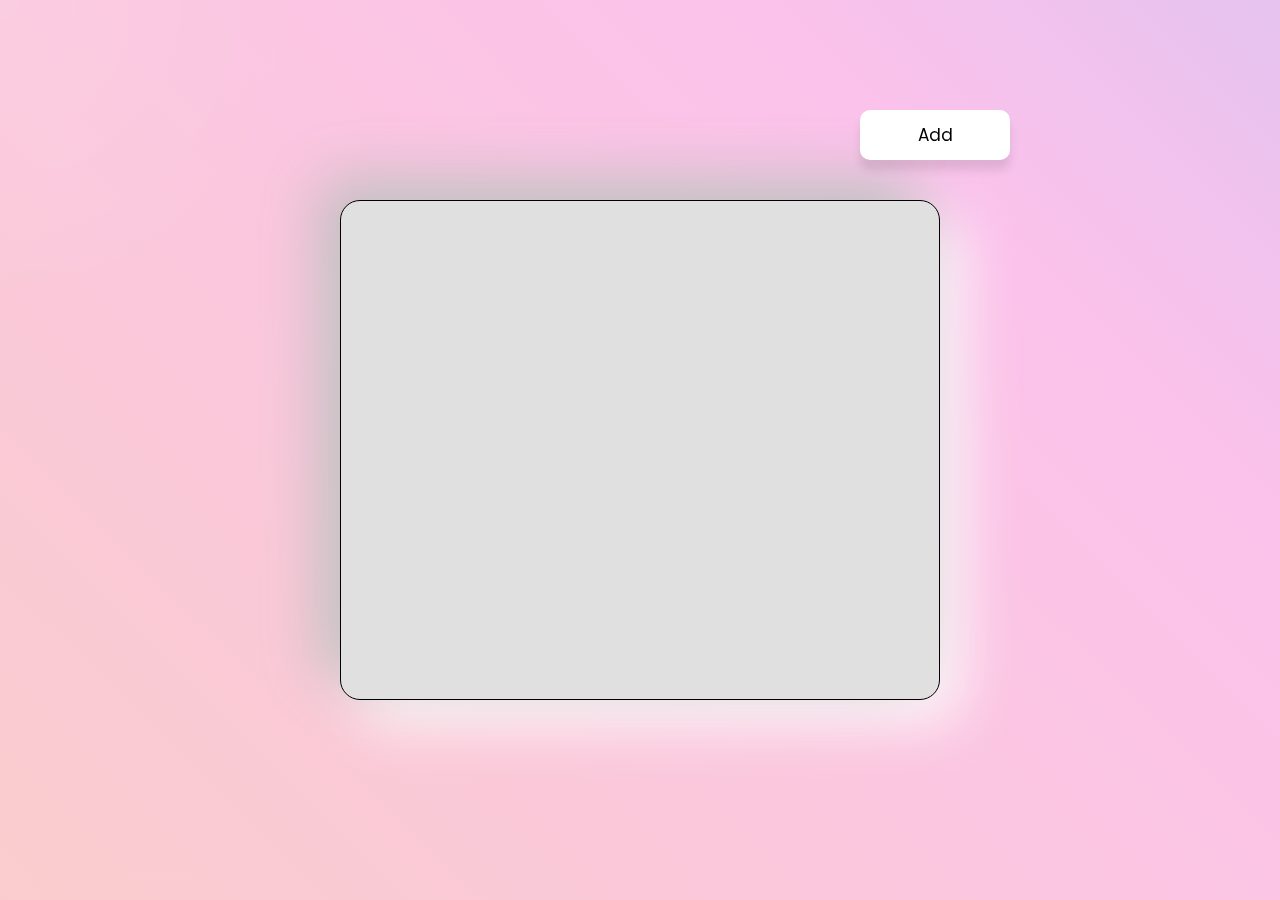
==== src/index.html @ e1694472 "folders created." ====
<!DOCTYPE html>
<html lang="en">
	<head>
		<meta charset="UTF-8" />
		<meta name="viewport" content="width=device-width, initial-scale=1.0" />
		<link rel="stylesheet" href="style.css" />
		<title>Transaction</title>
	</head>
	<body>
		<div class="animated-background"></div>
		<div class="container">
			<div class="boxes"></div>
			<div class="button-container">
				<span class="tooltip">new Transaction</span>
				<span class="add-button">Add</span>
			</div>
			<div class="modal-none">
				<form class="form">
					<label class="lb" for="nome">From:</label>
					<input name="nome" id="nome" type="text" class="infos" required />

					<label for="email" class="lb">To:</label>
					<input name="email" id="lb" type="text" class="infos" required />

					<label for="data" class="lb">Amount:</label>
					<input
						name="data"
						id="data"
						type="number"
						class="infos"
						required
						min="0"
					/>

					<button class="send" type="submit">Send</button>
					<button class="close">Close</button>
				</form>
			</div>
		</div>
		<script src="./script.js"></script>
	</body>
</html>
---- src/style.css ----
@import url('https://fonts.googleapis.com/css2?family=Poppins:ital,wght@0,100..900;1,100..900&family=Poppins:ital,wght@0,100;0,200;0,300;0,400;0,500;0,600;0,700;0,800;0,900;1,100;1,200;1,300;1,400;1,500;1,600;1,700;1,800;1,900&family=Roboto:ital,wght@0,100;0,300;0,400;0,500;0,700;0,900;1,100;1,300;1,400;1,500;1,700;1,900&display=swap');
* {
	margin: 0;
	padding: 0;
	box-sizing: border-box;
}
body {
	font-family: 'Poppins';
	position: relative;
	width: 100vw;
	height: 100vh;
	display: flex;
	align-items: center;
	justify-content: center;
	overflow: hidden;
}
.boxes {
	padding: 10px;
	width: 600px;
	height: 500px;
	border-radius: 20px;
	border: 1px solid black;
	overflow-y: scroll;
	background: #e0e0e0;
	box-shadow: -20px -20px 60px #bebebe, 20px 20px 60px #ffffff;
}

/** ADD BUTTON  start*/
.button-container {
	position: relative;
	background: #ffffff;
	color: #000;
	padding: 15px;
	margin: 10px;
	border-radius: 10px;
	width: 150px;
	height: 50px;
	font-size: 17px;
	display: flex;
	justify-content: center;
	align-items: center;
	flex-direction: column;
	box-shadow: 0 10px 10px rgba(0, 0, 0, 0.1);
	cursor: pointer;
	transition: all 0.2s cubic-bezier(0.68, -0.55, 0.265, 1.55);
}

.tooltip {
	position: absolute;
	top: 0;
	font-size: 14px;
	background: #ffffff;
	color: #ffffff;
	padding: 5px 8px;
	border-radius: 5px;
	box-shadow: 0 10px 10px rgba(0, 0, 0, 0.1);
	opacity: 0;
	pointer-events: none;
	transition: all 0.3s cubic-bezier(0.68, -0.55, 0.265, 1.55);
}

.tooltip::before {
	position: absolute;
	content: '';
	height: 8px;
	width: 8px;
	background: #ffffff;
	bottom: -3px;
	left: 50%;
	transform: translate(-50%) rotate(45deg);
	transition: all 0.3s cubic-bezier(0.68, -0.55, 0.265, 1.55);
}

.button-container:hover .tooltip {
	top: -45px;
	opacity: 1;
	visibility: visible;
	pointer-events: auto;
}
.button-container {
	position: absolute;
	right: 260px;
	top: 100px;
}

svg:hover span,
svg:hover .tooltip {
	text-shadow: 0px -1px 0px rgba(0, 0, 0, 0.1);
}

.button-container:hover,
.button-container:hover .tooltip,
.button-container:hover .tooltip::before {
	background: linear-gradient(320deg, rgb(3, 77, 146), rgb(0, 60, 255));
	color: #ffffff;
}

/** ADD BUTTON  end*/

/* scroll */
.boxes::-webkit-scrollbar {
	height: 8px;
	width: 10px;
	cursor: grabbing;
}
.boxes::-webkit-scrollbar-track {
	background: rgb(0, 0, 0, 0.1);
	border-radius: 99px;
	cursor: grabbing;
}
.boxes::-webkit-scrollbar-thumb {
	background: rgb(0, 0, 0, 0.15);
	cursor: grabbing;
	border-radius: 99px;
}

/* trash */

.trash-container {
	margin-bottom: 10px;
	display: flex;
	justify-content: center;
	align-items: center;
	cursor: pointer;
	width: 40px;
}

.trash-icon {
	transition: all 0.3s ease;
}

.trash-icon path {
	transition: all 0.3s ease;
}

.trash-body {
	fill: #757575;
	stroke: #616161;
}

.trash-lid {
	fill: #9e9e9e;
	stroke: #616161;
}

.trash-container:hover .trash-body {
	fill: #f44336;
	stroke: #d32f2f;
}

.trash-container:hover .trash-lid {
	fill: #ff5252;
	stroke: #d32f2f;
}

.trash-container:hover .trash-icon {
	transform: translateY(-3px);
}

.trash-container:hover::after {
	opacity: 0.7;
	color: #f44336;
	transform: translateY(0);
}

/* edit-pen */
.section2 {
	width: 40px;
	margin-bottom: 10px;
}
.edit-container {
	cursor: pointer;
	position: relative;
}

.edit-icon {
	width: 40px;
	height: 30px;
	transition: all 0.3s ease;
}

.edit-icon path {
	transition: all 0.3s ease;
}

.pencil-body {
	fill: #757575;
	stroke: #616161;
}

.pencil-top {
	fill: #9e9e9e;
	stroke: #616161;
}

.edit-container:hover .pencil-body {
	fill: #4caf50;
	stroke: #388e3c;
}

.edit-container:hover .pencil-top {
	fill: #81c784;
	stroke: #388e3c;
}

.edit-container:hover .edit-icon {
	transform: translateY(-3px);
}

.edit-container:hover::after {
	opacity: 0.7;
	color: #4caf50;
	transform: translateY(0);
}
.box {
	background: lightgrey;
	font-size: 25px;
	border-radius: 12px;
	box-shadow: 0 2px 8px rgba(0, 0, 0, 0.05);
	transition: all 0.3s ease;
	margin-bottom: 20px;
	&:hover {
		cursor: pointer;
		transform: translateY(-2px);
		box-shadow: 0 4px 12px 16px rgba(0, 0, 0, 0.1);
	}
}
.transaction-box {
	height: 60px;
	padding: 1.5rem;
	margin-bottom: 20px;
	width: 100%;
	display: grid;
	grid-template-columns: auto 40px auto;
	gap: 1rem;
	align-items: center;
	transition: all 0.3s ease;
}

.address-container {
	text-align: center;
}

.label {
	font-size: 10px;
	font-weight: bolder;
	color: #999;
	margin-bottom: 0.3rem;
}

.address {
	color: #666;
	font-weight: 500;
	font-size: 18px;
}

.arrow-icon {
	color: #4caf50;
}

.amount {
	grid-column: 1 / -1;
	text-align: center;
	margin-top: 0.5rem;
	font-weight: 600;
	color: #4caf50;
	font-size: 1.1rem;
}

.animated-background {
	position: fixed;
	width: 100%;
	height: 100%;
	background: linear-gradient(
		45deg,
		#ff9a9e,
		#fad0c4,
		#fbc2eb,
		#a1c4fd,
		#c2e9fb
	);
	background-size: 400% 400%;
	animation: gradientAnimation 10s ease infinite;
	z-index: -1;
}

@keyframes gradientAnimation {
	0% {
		background-position: 0% 50%;
	}
	50% {
		background-position: 100% 50%;
	}
	100% {
		background-position: 0% 50%;
	}
}

.animated-background::before,
.animated-background::after {
	content: '';
	position: absolute;
	width: 200%;
	height: 200%;
	background: radial-gradient(
		circle,
		rgba(255, 255, 255, 0.1) 1%,
		transparent 20%
	);
	animation: particleMove 15s linear infinite;
	mix-blend-mode: screen;
}

.animated-background::before {
	top: -100%;
	left: -100%;
}

.animated-background::after {
	top: 100%;
	left: 100%;
	animation-delay: 7.5s;
}

@keyframes particleMove {
	0% {
		transform: translate(0, 0);
	}
	100% {
		transform: translate(100%, 100%);
	}
}

/* modal */
.modal-none {
	display: none;
	position: absolute;
	color: white;
	left: 10px;
	bottom: 0;
}

.modal-block {
	display: block;
	color: red;
}

/* form */
form {
	background-color: #444444;
	border-radius: 10px;
	padding: 20px;
	width: 300px;
	margin: 50px auto;
}

.lb {
	display: block;
	margin-bottom: 10px;
	font-size: 18px;
	font-weight: bold;
}

.infos[type='text'],
input[type='email'],
input[type='number'] {
	width: 100%;
	padding: 10px;
	font-size: 16px;
	border-radius: 5px;
	border: none;
	margin-bottom: 20px;
	background-color: #333333;
	color: white;
}

.send {
	--glow-color: rgb(176, 255, 189);
	--glow-spread-color: rgba(123, 255, 160, 0.781);
	--enhanced-glow-color: rgb(182, 175, 71);
	--btn-color: rgba(13, 241, 21, 0.508);
	border: 0.25em solid var(--glow-color);
	padding: 1em 2em;
	color: var(--glow-color);
	font-size: 14px;
	font-weight: bold;
	background-color: var(--btn-color);
	border-radius: 1em;
	outline: none;
	box-shadow: 0 0 1em 0.25em var(--glow-color),
		0 0 4em 1em var(--glow-spread-color),
		inset 0 0 0.05em 0.25em var(--glow-color);
	text-shadow: 0 0 0.5em var(--glow-color);
	position: relative;
	transition: all 0.3s;
}

.send::after {
	pointer-events: none;
	content: '';
	position: absolute;
	top: 120%;
	left: 0;
	height: 100%;
	width: 100%;
	background-color: var(--glow-spread-color);
	filter: blur(2em);
	opacity: 0.7;
	transform: perspective(1.5em) rotateX(35deg) scale(1, 0.6);
}

.send:hover {
	color: var(--btn-color);
	background-color: var(--glow-color);
	box-shadow: 0 0 1em 0.25em var(--glow-color),
		0 0 4em 2em var(--glow-spread-color),
		inset 0 0 0.75em 0.25em var(--glow-color);
	cursor: pointer;
}

.send:active {
	box-shadow: 0 0 0.6em 0.25em var(--glow-color),
		0 0 2.5em 2em var(--glow-spread-color),
		inset 0 0 0.5em 0.25em var(--glow-color);
}

.close {
	--glow-color: rgb(255, 176, 176);
	--glow-spread-color: rgba(255, 123, 123, 0.781);
	--enhanced-glow-color: rgb(182, 175, 71);
	--btn-color: rgba(241, 13, 13, 0.508);
	border: 0.25em solid var(--glow-color);
	padding: 1em 2em;
	color: var(--glow-color);
	font-size: 14px;
	font-weight: bold;
	background-color: var(--btn-color);
	border-radius: 1em;
	outline: none;
	box-shadow: 0 0 1em 0.25em var(--glow-color),
		0 0 4em 1em var(--glow-spread-color),
		inset 0 0 0.05em 0.25em var(--glow-color);
	text-shadow: 0 0 0.5em var(--glow-color);
	position: relative;
	transition: all 0.3s;
}

.close::after {
	pointer-events: none;
	content: '';
	position: absolute;
	top: 120%;
	left: 0;
	height: 100%;
	width: 100%;
	background-color: var(--glow-spread-color);
	filter: blur(2em);
	opacity: 0.7;
	transform: perspective(1.5em) rotateX(35deg) scale(1, 0.6);
}

.close:hover {
	color: var(--btn-color);
	background-color: var(--glow-color);
	box-shadow: 0 0 1em 0.25em var(--glow-color),
		0 0 4em 2em var(--glow-spread-color),
		inset 0 0 0.75em 0.25em var(--glow-color);
	cursor: pointer;
}

.close:active {
	box-shadow: 0 0 0.6em 0.25em var(--glow-color),
		0 0 2.5em 2em var(--glow-spread-color),
		inset 0 0 0.5em 0.25em var(--glow-color);
}
.iconContainer {
	display: flex;
	align-items: center;
	justify-content: space-between;
	margin: 20px;
}
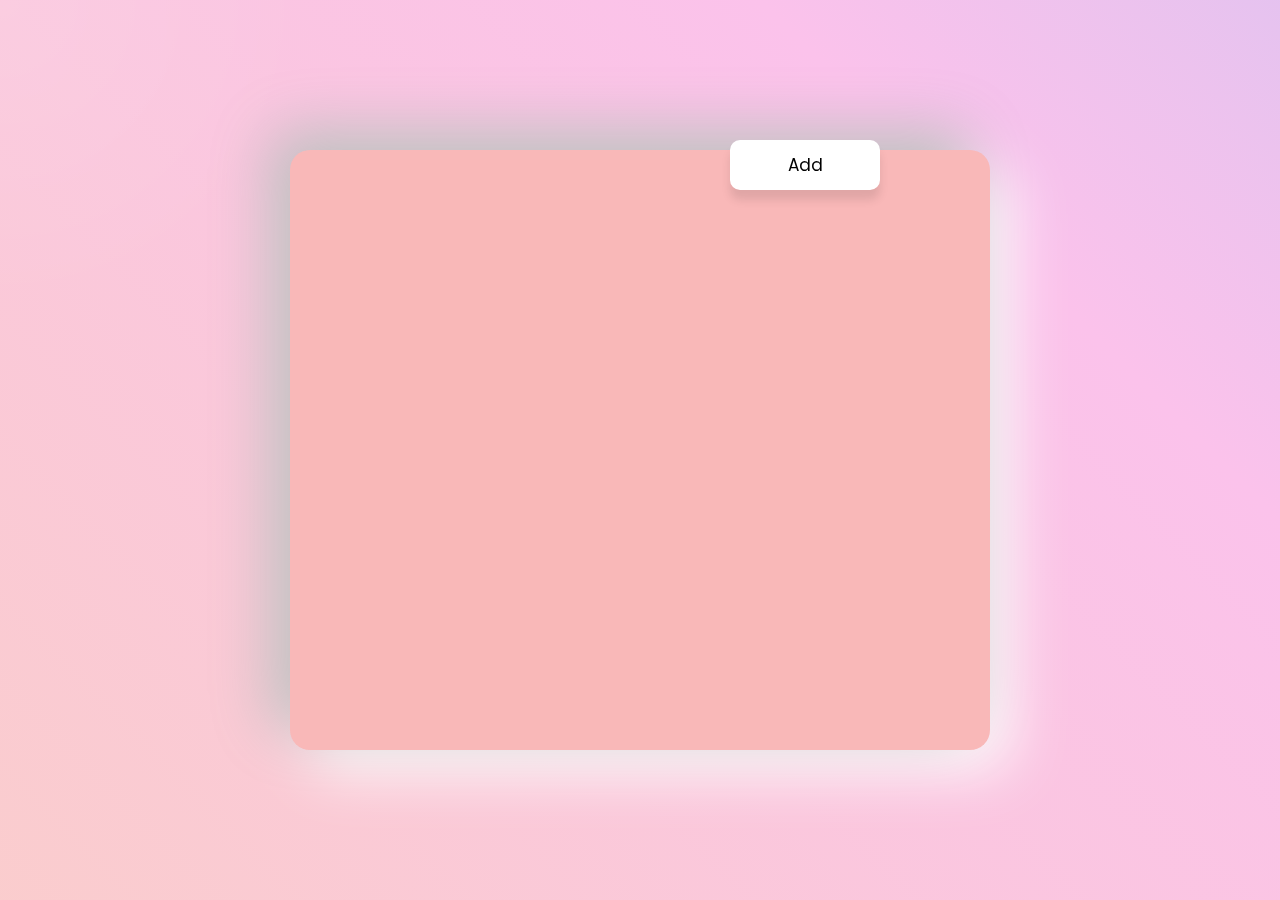
==== commit a46447d5: "pop-up added." ====
--- a/src/index.html
+++ b/src/index.html
@@ -4,10 +4,21 @@
 		<meta charset="UTF-8" />
 		<meta name="viewport" content="width=device-width, initial-scale=1.0" />
 		<link rel="stylesheet" href="style.css" />
+		<link rel="shortcut icon" href="../img/image.png" type="image/x-icon" />
 		<title>Transaction</title>
 	</head>
 	<body>
 		<div class="animated-background"></div>
+		<div class="popup-overlay" style="display: none;">
+			<div class="popup">
+				<div class="popup-header">Delete transaction</div>
+				<div class="popup-content">Are you sure&</div>
+				<div class="popup-buttons">
+					<button class="popup-button" id="confirm-delete">Yes</button>
+					<button class="popup-button" id="cancel-delete">No</button>
+				</div>
+			</div>
+		</div>
 		<div class="container">
 			<div class="boxes"></div>
 			<div class="button-container">
@@ -16,11 +27,11 @@
 			</div>
 			<div class="modal-none">
 				<form class="form">
-					<label class="lb" for="nome">From:</label>
-					<input name="nome" id="nome" type="text" class="infos" required />
+					<label class="lb" for="name">From:</label>
+					<input name="name" id="name" type="text" class="infos" required />
 
 					<label for="email" class="lb">To:</label>
-					<input name="email" id="lb" type="text" class="infos" required />
+					<input name="email" id="email" type="text" class="infos" required />
 
 					<label for="data" class="lb">Amount:</label>
 					<input
--- a/src/style.css
+++ b/src/style.css
@@ -15,13 +15,13 @@
 	overflow: hidden;
 }
 .boxes {
-	padding: 10px;
-	width: 600px;
-	height: 500px;
+	padding: 20px;
+	width: 700px;
+	height: 600px;
 	border-radius: 20px;
-	border: 1px solid black;
-	overflow-y: scroll;
-	background: #e0e0e0;
+	box-sizing: border-box;
+	overflow: auto;
+	background: #f9b8b8;
 	box-shadow: -20px -20px 60px #bebebe, 20px 20px 60px #ffffff;
 }
 
@@ -79,8 +79,8 @@
 }
 .button-container {
 	position: absolute;
-	right: 260px;
-	top: 100px;
+	right: 390px;
+	top: 130px;
 }
 
 svg:hover span,
@@ -97,10 +97,10 @@
 
 /** ADD BUTTON  end*/
 
-/* scroll */
+/** SCROLL */
 .boxes::-webkit-scrollbar {
-	height: 8px;
 	width: 10px;
+	padding: 10px;
 	cursor: grabbing;
 }
 .boxes::-webkit-scrollbar-track {
@@ -347,10 +347,10 @@
 
 /* form */
 form {
-	background-color: #444444;
+	background-color: #858484;
 	border-radius: 10px;
 	padding: 20px;
-	width: 300px;
+	width: 400px;
 	margin: 50px auto;
 }
 
@@ -478,4 +478,4 @@
 	align-items: center;
 	justify-content: space-between;
 	margin: 20px;
-}+}
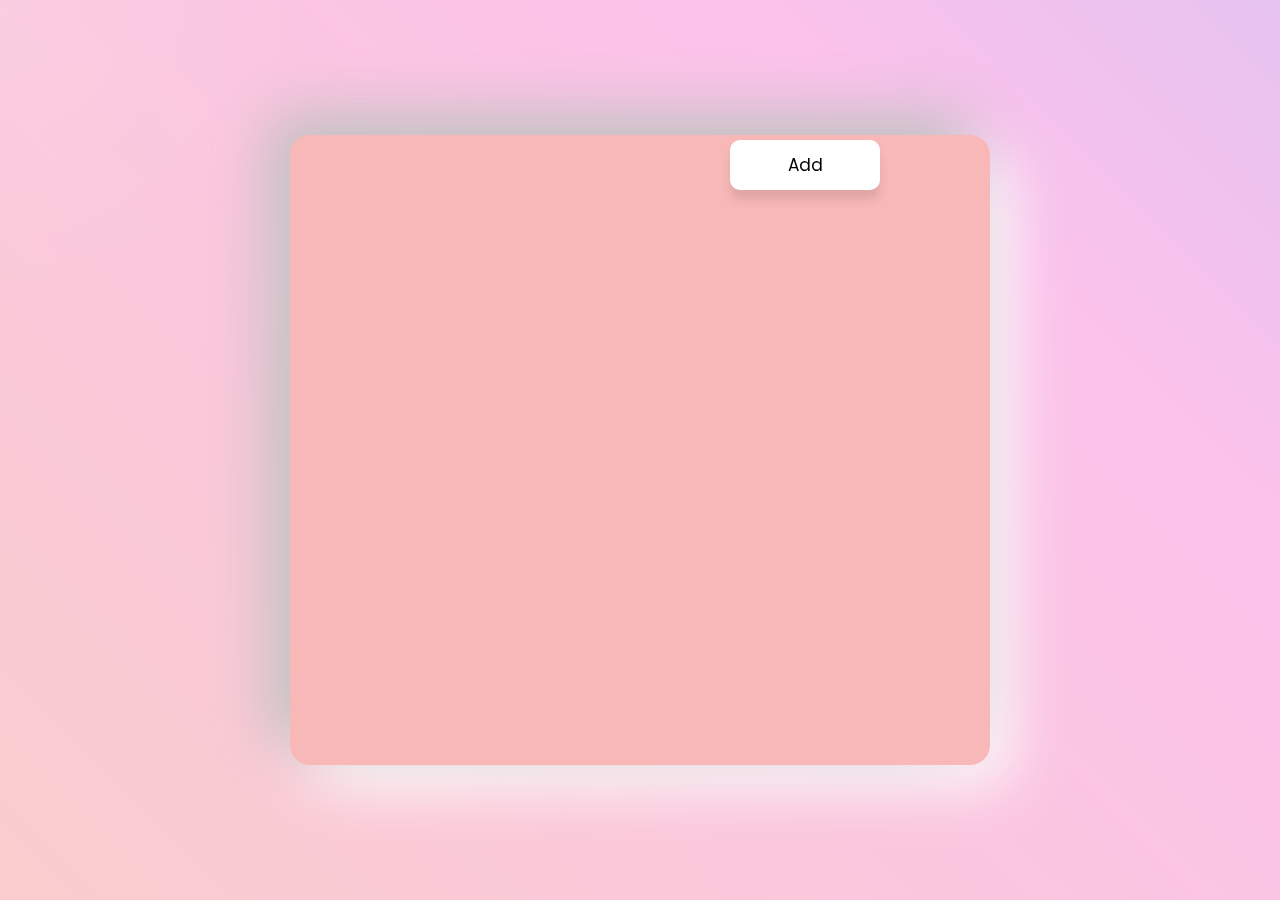
==== commit d966941d: "project done." ====
--- a/src/index.html
+++ b/src/index.html
@@ -12,7 +12,7 @@
 		<div class="popup-overlay" style="display: none;">
 			<div class="popup">
 				<div class="popup-header">Delete transaction</div>
-				<div class="popup-content">Are you sure&</div>
+				<div class="popup-content">Are you sure?</div>
 				<div class="popup-buttons">
 					<button class="popup-button" id="confirm-delete">Yes</button>
 					<button class="popup-button" id="cancel-delete">No</button>
--- a/src/style.css
+++ b/src/style.css
@@ -17,7 +17,7 @@
 .boxes {
 	padding: 20px;
 	width: 700px;
-	height: 600px;
+	height: 630px;
 	border-radius: 20px;
 	box-sizing: border-box;
 	overflow: auto;
@@ -239,6 +239,9 @@
 
 .address-container {
 	text-align: center;
+	color: #666;
+	font-weight: 500;
+	font-size: 20px;
 }
 
 .label {
@@ -248,11 +251,11 @@
 	margin-bottom: 0.3rem;
 }
 
-.address {
+/* .address {
 	color: #666;
 	font-weight: 500;
 	font-size: 18px;
-}
+} */
 
 .arrow-icon {
 	color: #4caf50;
@@ -479,3 +482,58 @@
 	justify-content: space-between;
 	margin: 20px;
 }
+
+/* POP-UP */
+.popup-overlay {
+	position: fixed;
+	top: 0;
+	left: 0;
+	width: 100%;
+	height: 100%;
+	background: rgba(0, 0, 0, 0.5);
+	display: flex;
+	justify-content: center;
+	align-items: center;
+}
+
+.popup {
+	background: #333;
+	padding: 20px;
+	border-radius: 4px;
+	width: 300px;
+	box-shadow: 0 2px 10px rgba(0, 0, 0, 0.3);
+}
+
+.popup-header {
+	color: white;
+	font-size: 18px;
+	margin-bottom: 20px;
+	padding-bottom: 10px;
+	border-bottom: 2px solid #4a9eff;
+}
+
+.popup-content {
+	color: white;
+	text-align: center;
+	margin-bottom: 20px;
+}
+
+.popup-buttons {
+	display: flex;
+	gap: 10px;
+}
+
+.popup-button {
+	flex: 1;
+	padding: 8px;
+	border: none;
+	border-radius: 4px;
+	background: #555;
+	color: white;
+	cursor: pointer;
+	transition: background 0.2s;
+}
+
+.popup-button:hover {
+	background: #666;
+}
